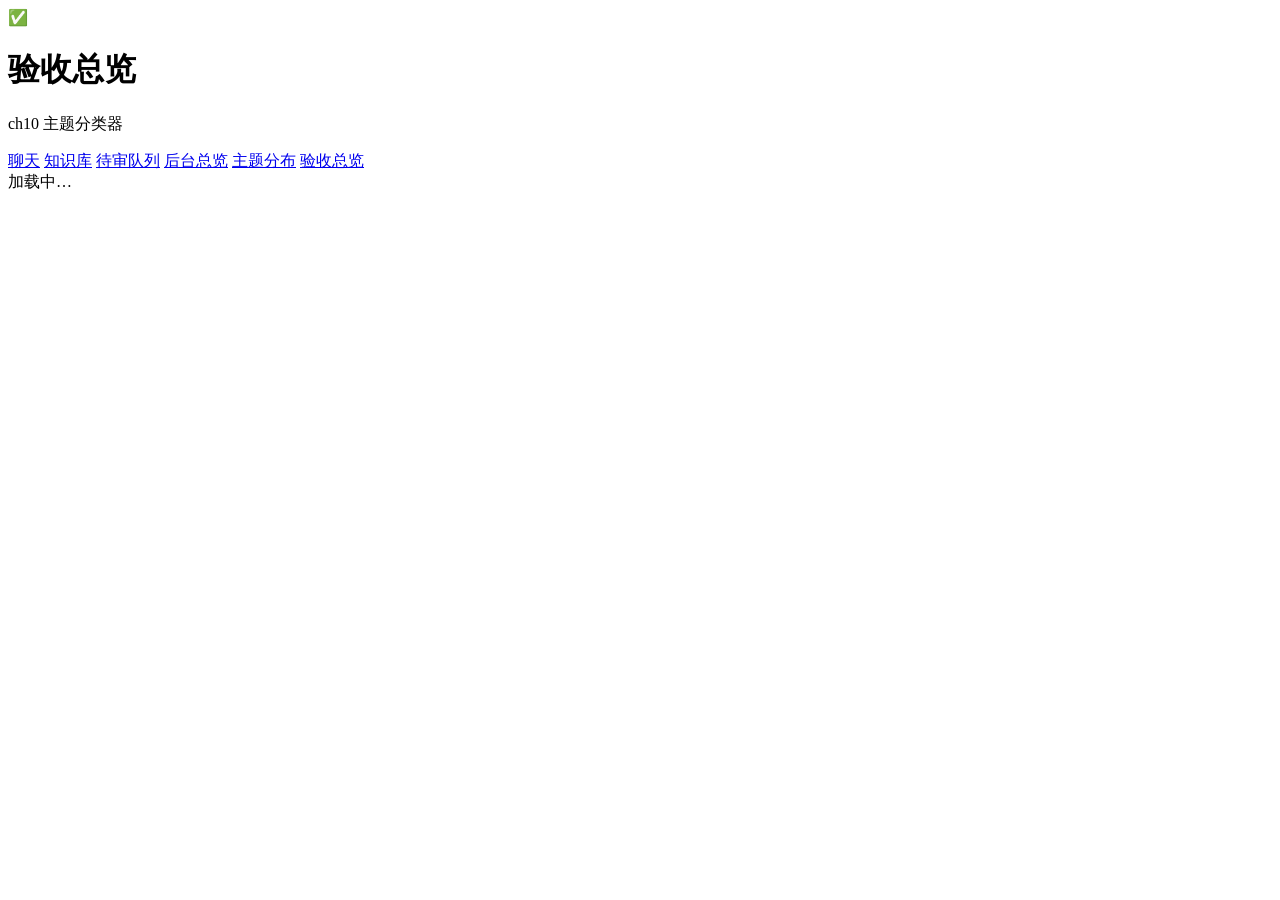
==== static/acceptance.html @ 5b254177 "feat(ch10): 训练/评测/ONNX/推理服务/批量归类/前端页面 Co-Authored-By: Claude Code <noreply@anthropic.com>" ====
<!doctype html>
<html lang="zh">
<head><meta charset="utf-8"><meta name="viewport" content="width=device-width, initial-scale=1"><title>验收总览</title><link rel="stylesheet" href="/style.css"><link rel="stylesheet" href="/kb.css"></head>
<body class="kb-body"><main class="kb-card">
<header class="chat-header"><span class="avatar">✅</span><div class="header-text"><h1>验收总览</h1><p class="status">ch10 主题分类器</p></div></header>
    <nav class="topnav">
      <a href="/">聊天</a>
      <a href="/kb">知识库</a>
      <a href="/review">待审队列</a>
      <a href="/admin">后台总览</a>
      <a href="/topics">主题分布</a>
      <a href="/acceptance" class="active">验收总览</a>
    </nav>
<div class="kb-main" id="root">加载中…</div>
</main><script src="/acceptance.js" defer></script></body></html>
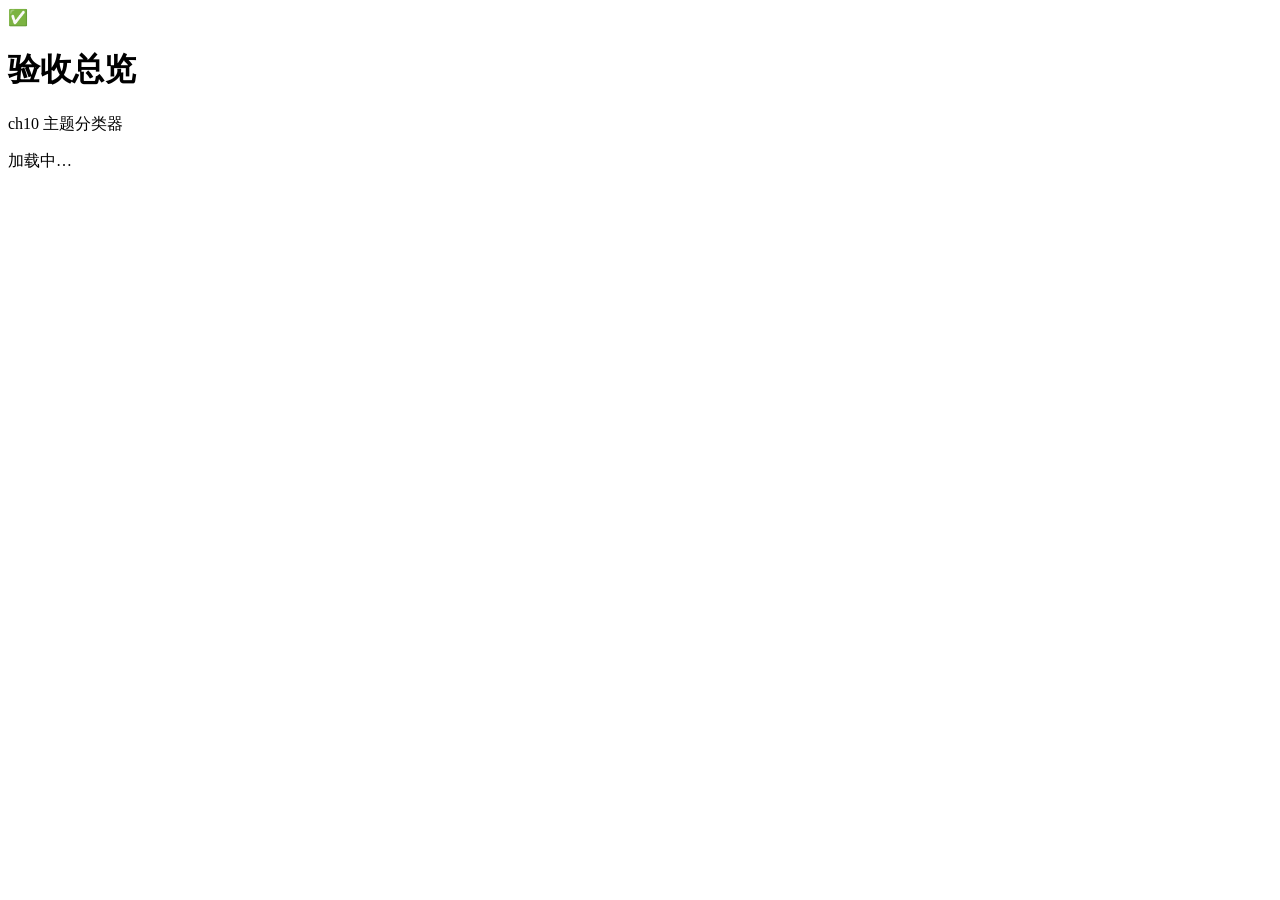
==== commit d22cd349: "feat(ui): 8 个管理页换共享 admin-shell,移除手抄 topnav Co-Authored-By: Claude Code <noreply@anthropic.com>" ====
--- a/static/acceptance.html
+++ b/static/acceptance.html
@@ -1,15 +1,7 @@
 <!doctype html>
 <html lang="zh">
 <head><meta charset="utf-8"><meta name="viewport" content="width=device-width, initial-scale=1"><title>验收总览</title><link rel="stylesheet" href="/style.css"><link rel="stylesheet" href="/kb.css"></head>
-<body class="kb-body"><main class="kb-card">
+<body class="kb-body" data-page="acceptance"><main class="kb-card">
 <header class="chat-header"><span class="avatar">✅</span><div class="header-text"><h1>验收总览</h1><p class="status">ch10 主题分类器</p></div></header>
-    <nav class="topnav">
-      <a href="/">聊天</a>
-      <a href="/kb">知识库</a>
-      <a href="/review">待审队列</a>
-      <a href="/admin">后台总览</a>
-      <a href="/topics">主题分布</a>
-      <a href="/acceptance" class="active">验收总览</a>
-    </nav>
 <div class="kb-main" id="root">加载中…</div>
-</main><script src="/acceptance.js" defer></script></body></html>
+</main><script src="/admin-shell.js" defer></script><script src="/acceptance.js" defer></script></body></html>
